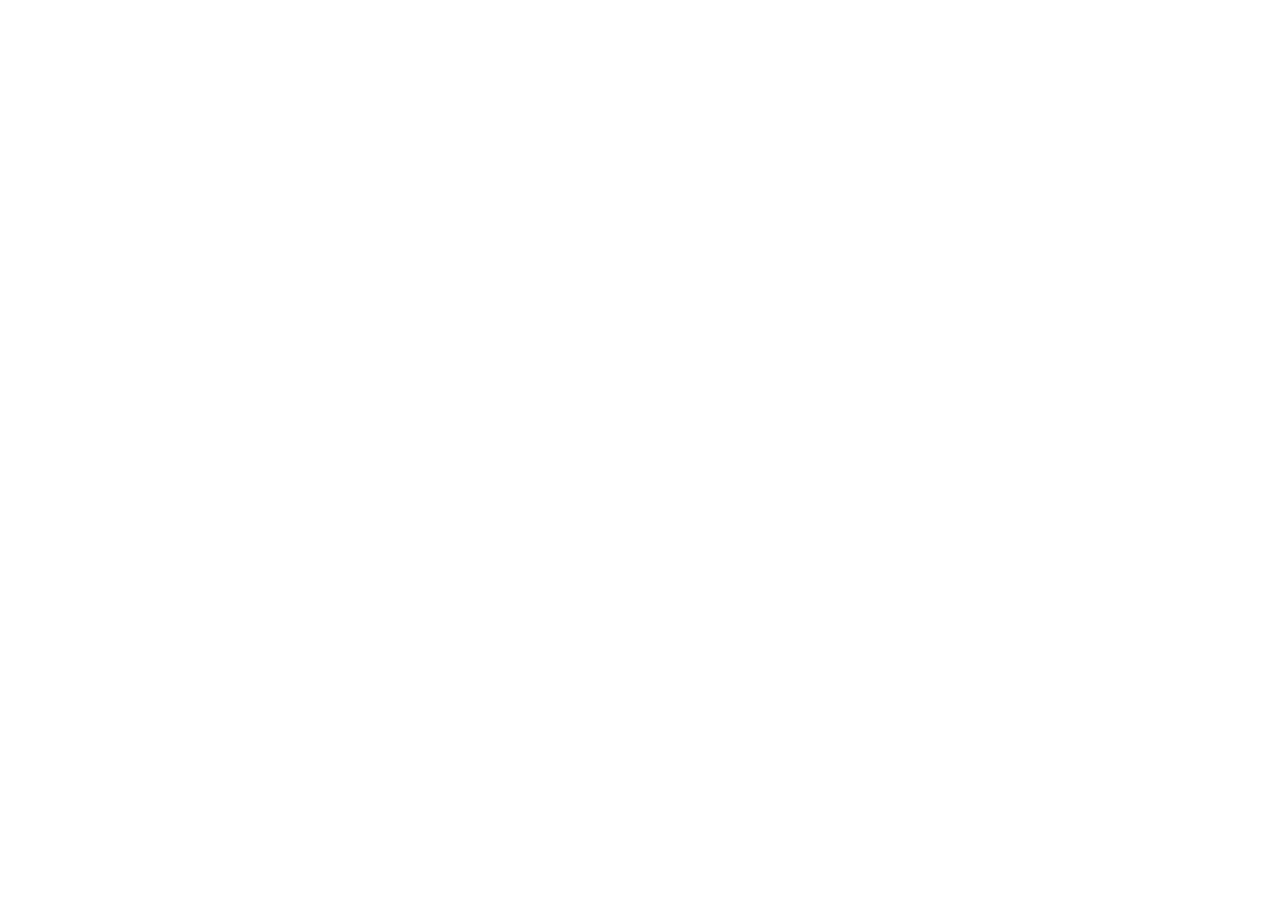
==== add_posto.html @ 7df31eaa "v0" ====
<!DOCTYPE html>

<html>
<head>
    <meta charset="UTF-8">
    <meta name="viewport" content="width=device-width, initial-scale=1.0, shrink-to-fit">
    <title>Pernoite Amiga</title>
    <link rel="icon" href="images/logo.png">
    <link rel="stylesheet" href="style.css">
    <script src="pernoite.js"></script>
    <script type="text/javascript" src="jquery-3.5.1.min.js"></script>

<link href="https://cdn.jsdelivr.net/npm/bootstrap@5.3.2/dist/css/bootstrap.min.css" rel="stylesheet">

</head>

<body>

    


    <script src="https://cdn.jsdelivr.net/npm/bootstrap@5.3.2/dist/js/bootstrap.bundle.min.js"></script> 
</body>
</html>
---- style.css ----
.container {
    background-color: #1e3a5f;
    color: #ffffff;
}
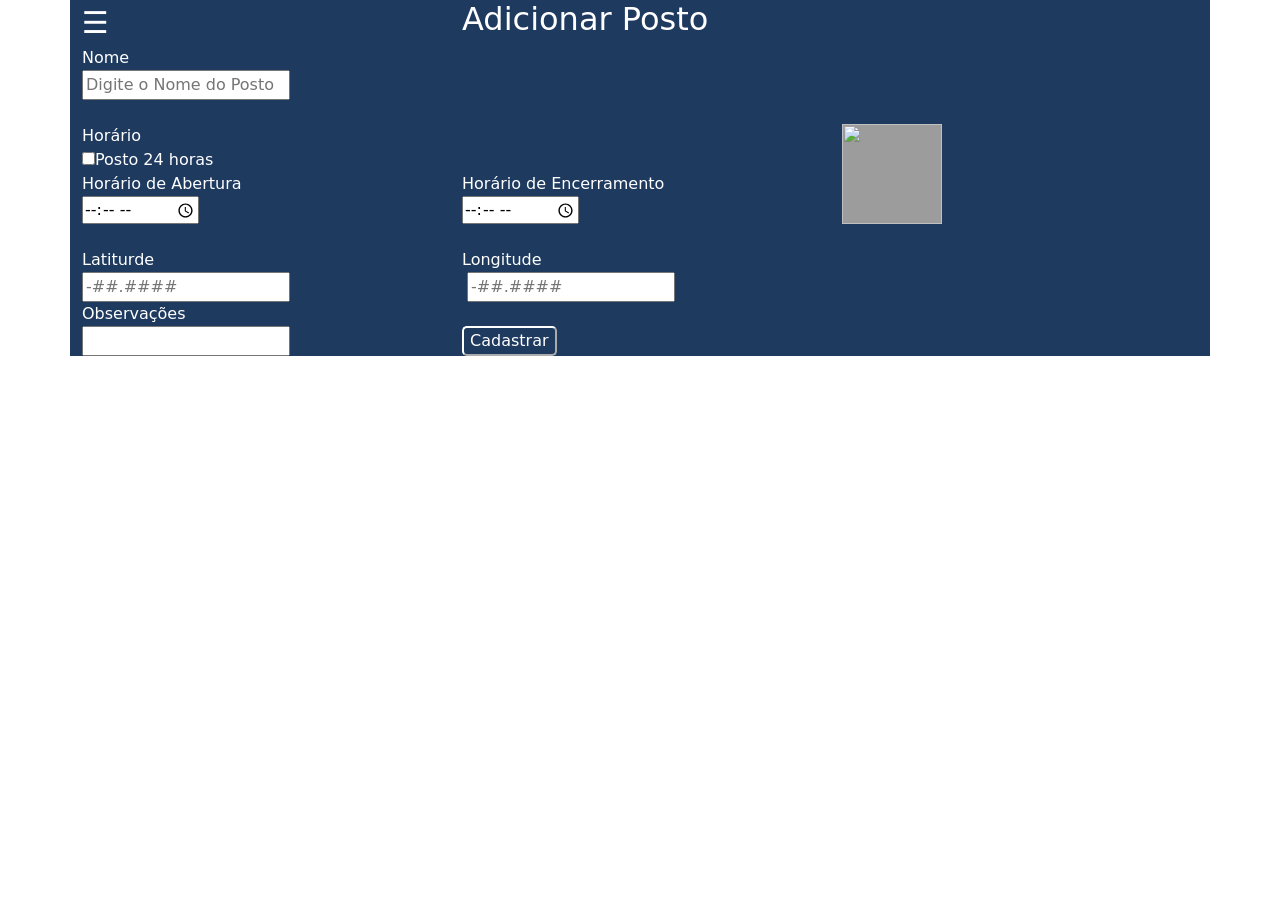
==== commit 01fcc991: "added functions and css adjusts" ====
--- a/add_posto.html
+++ b/add_posto.html
@@ -15,8 +15,79 @@
 </head>
 
 <body>
+<div class="container">
+<div class="row">
+        <div class="col-md-4"><div class="menu-icon" onclick="toggleMenu()">&#9776;</div>
+        <nav class="sidebar" id="sidebar">
+        <ul>
+            <li><button><a href="index.html">Início</a></button></li>
+            <li><button><a href="maps.html">Mapa <img class="icone" src="images/map (1)l.png"></a></button></li>
+            <li><button><a href="add_posto.html">Adicionar Posto&nbsp;<img class="icone" src="images/gas-stationl.png"></a></button></li>
+            
+            
+        </ul>
+    </nav>
+</div>
+        <div class="col-md-4">
+            <h2>Adicionar Posto</h2>
+        </div>
+        <div class="col-md-4"></div>
+</div>
+<div class="row">
+            <div class="col-md-4">
+                <label>Nome</label><br>
+                <input type="text" placeholder="Digite o Nome do Posto" required><br><br>
+            </div>    
+                <div class="col-md-4"></div>
+                <div class="col-md-4"></div>
+</div>             
 
-    
+<div class="row">
+                    <div class="col-md-4">
+                        <label>Horário</label><br>
+                        <input type="checkbox" id="horas" onchange="horario()">Posto 24 horas<br>
+                        <label>Horário de Abertura</label><br>
+                        <input type="time" required id="tempo1"><br>
+                    </div>
+                    <div class="col-md-4">
+                        <br><br><label>Horário de Encerramento</label><br>
+                        <input type="time" required id="tempo2"><br><br>
+                    </div>
+                
+            
+            <div class="col-md-4"><img src="images/cameraplus.png" style="height: 100px; width: 100px; background-color: rgb(157, 156, 156);"></div>
+</div>            
+<div class="row">
+           <div class="col-md-4">
+                <label>Latiturde</label><br>
+                <input type="text" placeholder="-##.####" required>
+            </div>
+           
+                
+                <div class="col-md-4">
+                    <label>Longitude</label><br>
+                     &nbsp;<input type="text" placeholder="-##.####" required>
+                </div>
+            
+        <div class="col-md-4"></div>
+</div>    
+<div class="row">
+    <div class="col-md-4">
+        <label>Observações</label><br>
+        <input type="text">
+    </div>
+    <div class="col-md-4"><br>
+        <input type="button" value="Cadastrar" id="botao">
+    </div>
+    <div class="col-md-4">
+        
+    </div>
+</div>     
+
+
+
+
+</div>    
 
 
     <script src="https://cdn.jsdelivr.net/npm/bootstrap@5.3.2/dist/js/bootstrap.bundle.min.js"></script> 
--- a/style.css
+++ b/style.css
@@ -1,4 +1,100 @@
 .container {
     background-color: #1e3a5f;
     color: #ffffff;
+}
+
+
+
+.menu-icon {
+    font-size: 30px;
+    cursor: pointer;
+}
+
+.sidebar {
+    position: absolute;
+    left: 0;
+    top: 100px;
+    width: 250px;
+    height: 100%;
+    background-color: #1e3a5f;
+    color: #1e3a8a;
+    padding-top: 30px;
+    display: none;
+    transition: transform 0.3s ease-in-out;
+}
+ 
+.sidebar ul {
+    list-style-type: none;
+    padding: 0;
+    background-color: #1e3a5f;
+}
+ 
+.sidebar li {
+    padding: 15px 0;
+    text-align: center;
+    background-color: #1e3a5f;
+}
+ 
+.sidebar a {
+    color: white;
+    text-decoration: none;
+    display: block;
+    font-size: 1.2rem;
+    padding: 10px;
+    transition: background-color 0.3s ease;
+}
+
+.sidebar a:hover {
+    background-color: #1e3a5f;
+}
+ 
+.sidebar.active {
+    display: block;
+    background-color: #1e3a5f;
+}
+
+.icone{
+    height: 25px;
+    width: 25px;
+}
+/* Responsividade */
+@media (max-width: 768px) {
+    .content {
+        margin-left: 0;
+    }
+ 
+    .sidebar {
+        width: 200px;
+    }
+ 
+    .menu-icon {
+        display: block;
+    }
+}
+ 
+@media (max-width: 500px) {
+    header {
+        flex-direction: column;
+        text-align: center;
+    }
+ 
+    .menu-icon {
+        margin-top: 10px;
+    }
+}
+
+button {
+   background-color: #1e3a5f;
+   border: #ffffff;
+   border-radius: 1rem;
+}
+button:hover{
+    background-color: #f97316;
+}
+
+#botao {
+    border-radius: 5px;
+    border-color: #ffffff;
+    background-color: #1e3a5f;
+    color: #ffffff;
 }
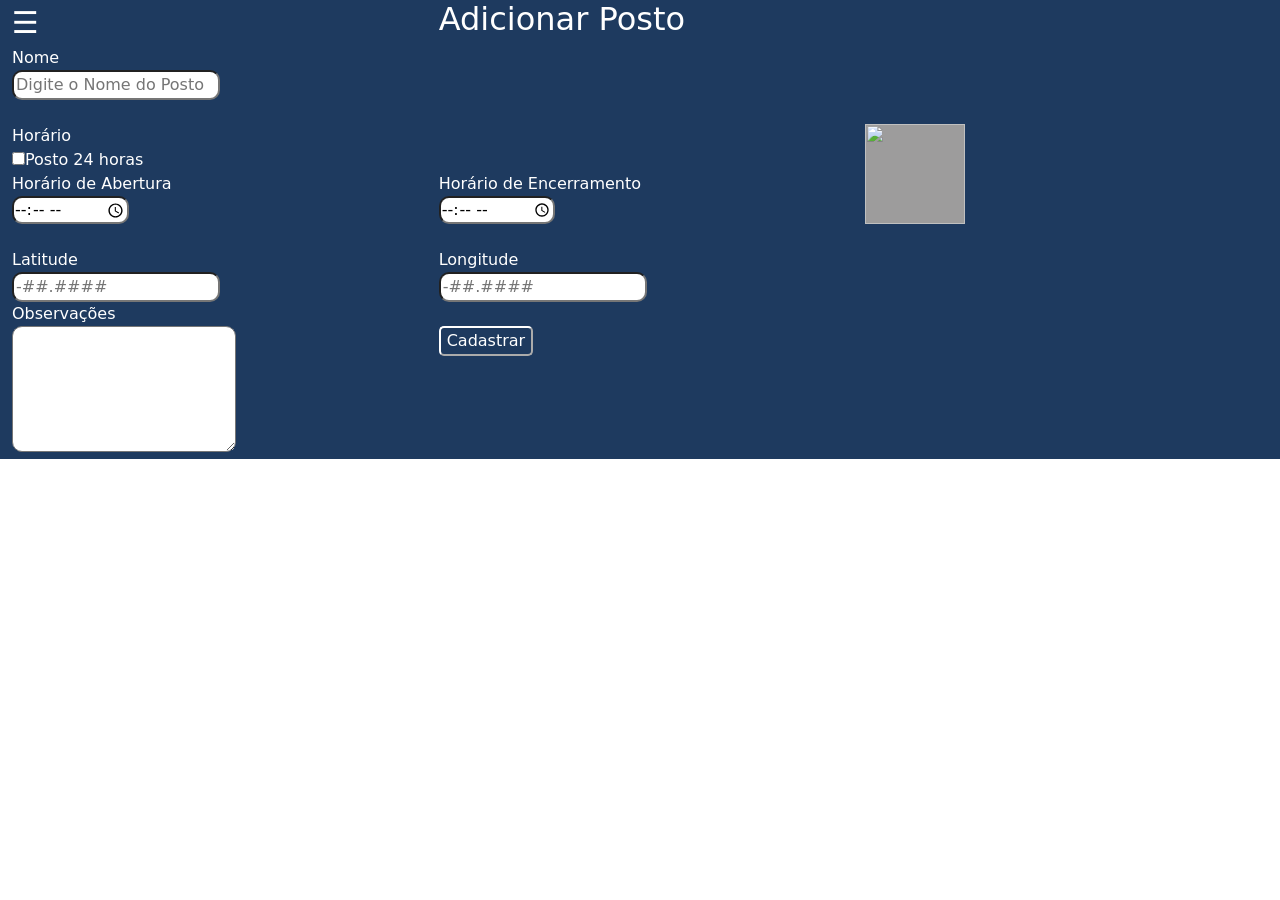
==== commit f4b380bb: "fixed container" ====
--- a/add_posto.html
+++ b/add_posto.html
@@ -15,7 +15,7 @@
 </head>
 
 <body>
-<div class="container">
+<div class="container-fluid">
 <div class="row">
         <div class="col-md-4"><div class="menu-icon" onclick="toggleMenu()">&#9776;</div>
         <nav class="sidebar" id="sidebar">
@@ -59,14 +59,14 @@
 </div>            
 <div class="row">
            <div class="col-md-4">
-                <label>Latiturde</label><br>
+                <label>Latitude</label><br>
                 <input type="text" placeholder="-##.####" required>
             </div>
            
                 
                 <div class="col-md-4">
                     <label>Longitude</label><br>
-                     &nbsp;<input type="text" placeholder="-##.####" required>
+                     <input type="text" placeholder="-##.####" required>
                 </div>
             
         <div class="col-md-4"></div>
@@ -74,7 +74,7 @@
 <div class="row">
     <div class="col-md-4">
         <label>Observações</label><br>
-        <input type="text">
+        <textarea cols="25" rows="5"></textarea>
     </div>
     <div class="col-md-4"><br>
         <input type="button" value="Cadastrar" id="botao">
--- a/style.css
+++ b/style.css
@@ -1,9 +1,15 @@
-.container {
+.container-fluid {
     background-color: #1e3a5f;
     color: #ffffff;
+    
 }
 
-
+body{
+    background-color: #1e3a5f;
+    border: #1e3a5f;
+    margin: 0%;
+    background: none;
+}
 
 .menu-icon {
     font-size: 30px;
@@ -12,8 +18,8 @@
 
 .sidebar {
     position: absolute;
-    left: 0;
-    top: 100px;
+    left: 5px;
+    top: 50px;
     width: 250px;
     height: 100%;
     background-color: #1e3a5f;
@@ -97,4 +103,16 @@
     border-color: #ffffff;
     background-color: #1e3a5f;
     color: #ffffff;
+}
+
+html{
+    user-select: none;
+}
+
+img{
+    image-rendering: auto;
+}
+
+input, textarea{
+    border-radius: 10px;
 }
